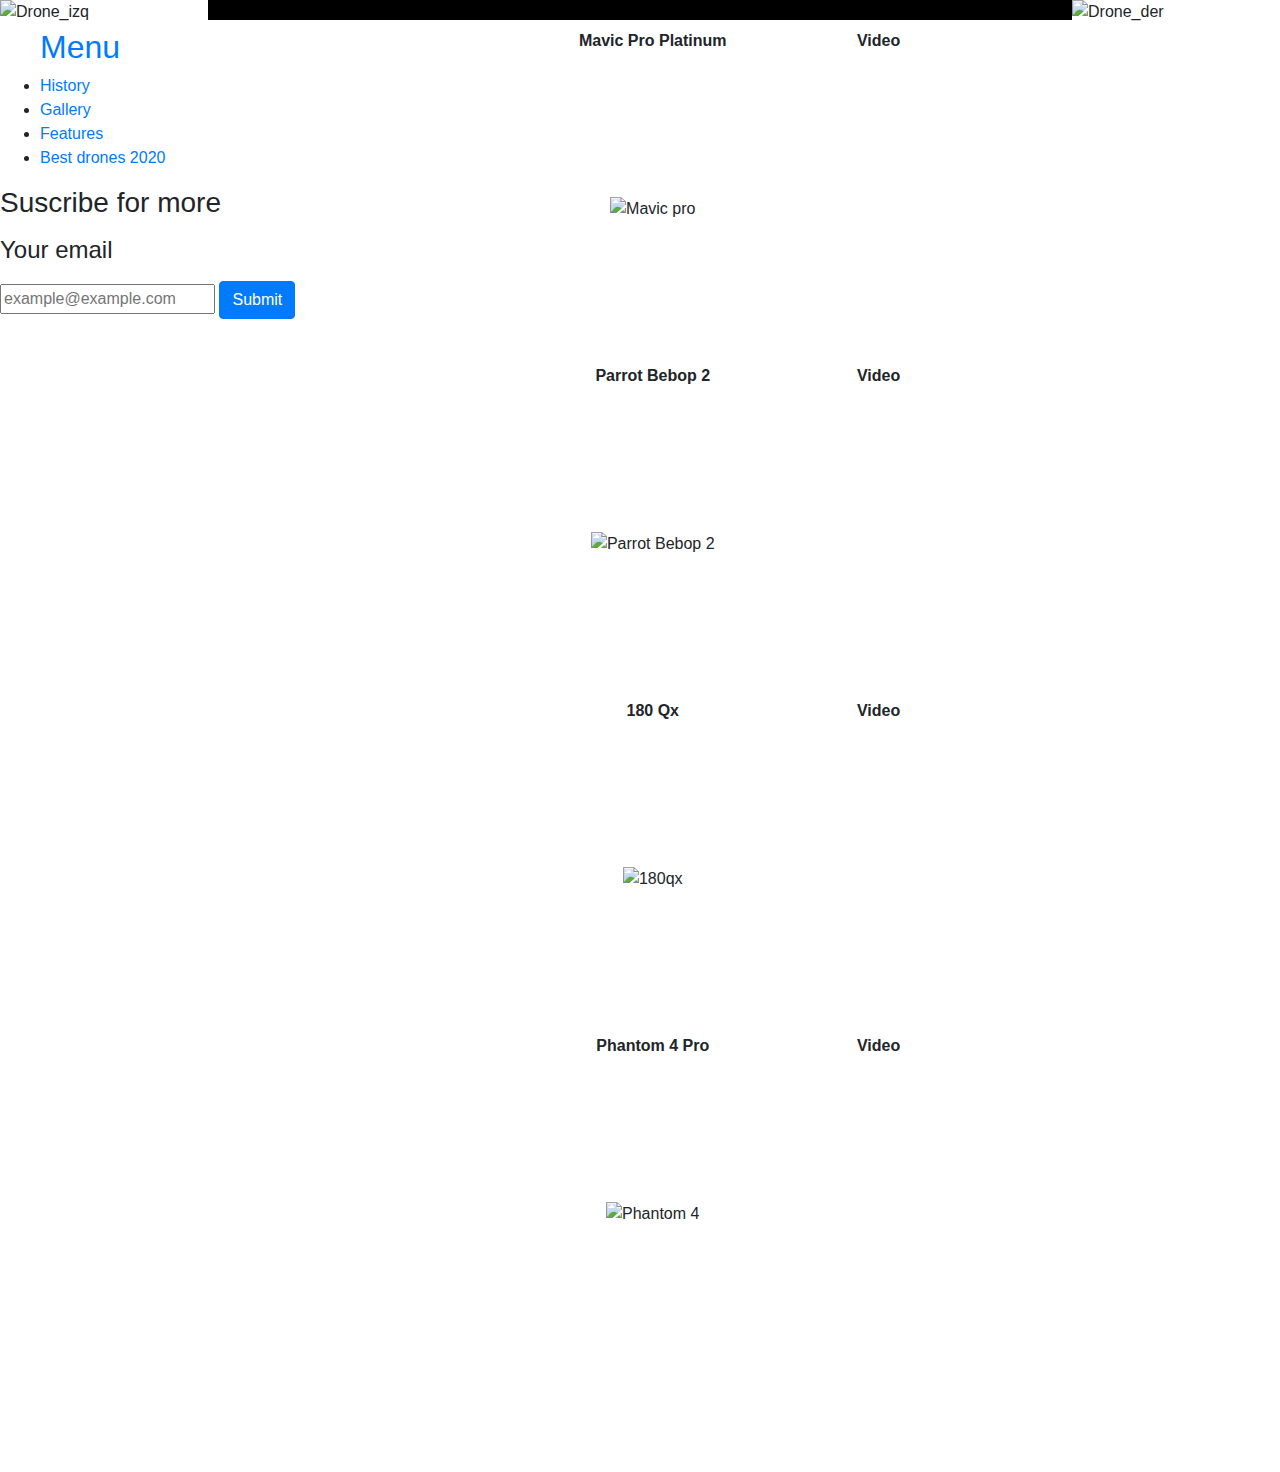
==== Pages (HTML)/page2.html @ bbf335b7 "update" ====
<!DOCTYPE html>
<html>
    <head>
        <title>Gallery</title>
        <link rel="stylesheet" href="https://maxcdn.bootstrapcdn.com/bootstrap/4.0.0/css/bootstrap.min.css" integrity="sha384-Gn5384xqQ1aoWXA+058RXPxPg6fy4IWvTNh0E263XmFcJlSAwiGgFAW/dAiS6JXm" crossorigin="anonymous">
        <link rel="stylesheet" href="../Styles/styles.css">
    </head>

    <body>
      <div class="media">
        <img src="../Images/Drone_izq.png" width="15%"class="mr-3" alt="Drone_izq" >
        <div class="media-body">
          <h1 class="mt-0" id="titulo" style="color: white;font-size:50px; text-align:center; font-family:Arial, sans-serif; font-weight:100;background-color: black; border: 10px solid black;
            "></h1>
        </div>
        <img src="../Images/Drone_der.png" width="15%"class="mr-3" alt="Drone_der">
    </div>



      <div class="row">
        <div class="col-3">
          <ul>
            <h2><a href="index.html">Menu</a></h2>
            <li><a href="page1.html">History</a></li>
            <li><a href="page2.html">Gallery</a></li>
            <li><a href="page3.html">Features</a></li>
            <li><a href="page4.html">Best drones 2020</a></li>
          </ul>
          <h3><p>Suscribe for more</p></h3>

        <form>
          <h4><p>Your email</p></h4>
          <input type="email" name="email" placeholder="example@example.com">
          <button class="btn btn-primary" type="submit" >Submit</button>
        </form>
      </div>
        <div class="col-9">
          <div id="fondo">
            <div style="text-align:center;">
            	<table style="margin: 0 auto;">
            		<tr>
            			<th>Mavic Pro Platinum</th>
            			<th>Video</th>
            		</tr>
            		<tr>
            			<td><img src="../Images/dji_mavic.jpg" alt="Mavic pro" width="300" height="auto"> </td>
            			<td><iframe width="300" height="300" src="https://www.youtube.com/embed/p1d_ptE6yrc" frameborder="0" allow="accelerometer; autoplay; encrypted-media; gyroscope; picture-in-picture" allowfullscreen></iframe></td>
            		</tr>
            		<tr>
            			<th>Parrot Bebop 2</th>
                  <th>Video</th>
            		</tr>
            		<tr>
            			<td><img src="../Images/parrot_gal.jpg" alt="Parrot Bebop 2" width="300" height="auto"> </td>
            			<td><iframe width="300" height="300" src="https://www.youtube.com/embed/2qdW7ramMr4" frameborder="0" allow="accelerometer; autoplay; encrypted-media; gyroscope; picture-in-picture" allowfullscreen></iframe></td>
            		</tr>
                  <tr>
            			<th>180 Qx</th>
            			<th>Video</th>
            		</tr>
                <tr>
            			<td><img src="../Images/180qx.jpg" alt="180qx" width="300" height="auto"> </td>
            			<td><iframe width="300" height="300" src="https://www.youtube.com/embed/pc08Sjdk98U" frameborder="0" allow="accelerometer; autoplay; encrypted-media; gyroscope; picture-in-picture" allowfullscreen></iframe></td>
            		</tr>
                <tr>
                <th>Phantom 4 Pro</th>
                <th>Video</th>
              </tr>
              <tr>
                <td><img src="../Images/phantom4.png" alt="Phantom 4" width="300" height="auto"> </td>
                <td><iframe width="300" height="300" src="https://www.youtube.com/embed/ZVNO-fib6fg" frameborder="0" allow="accelerometer; autoplay; encrypted-media; gyroscope; picture-in-picture" allowfullscreen></iframe></td>
              </tr>
            	</table>
                </div>
          </div>

        </div>
      </div>
      <p style="color:white; margin:20px; padding:20px">Copyright © 2020</p>


    </body>
</html>
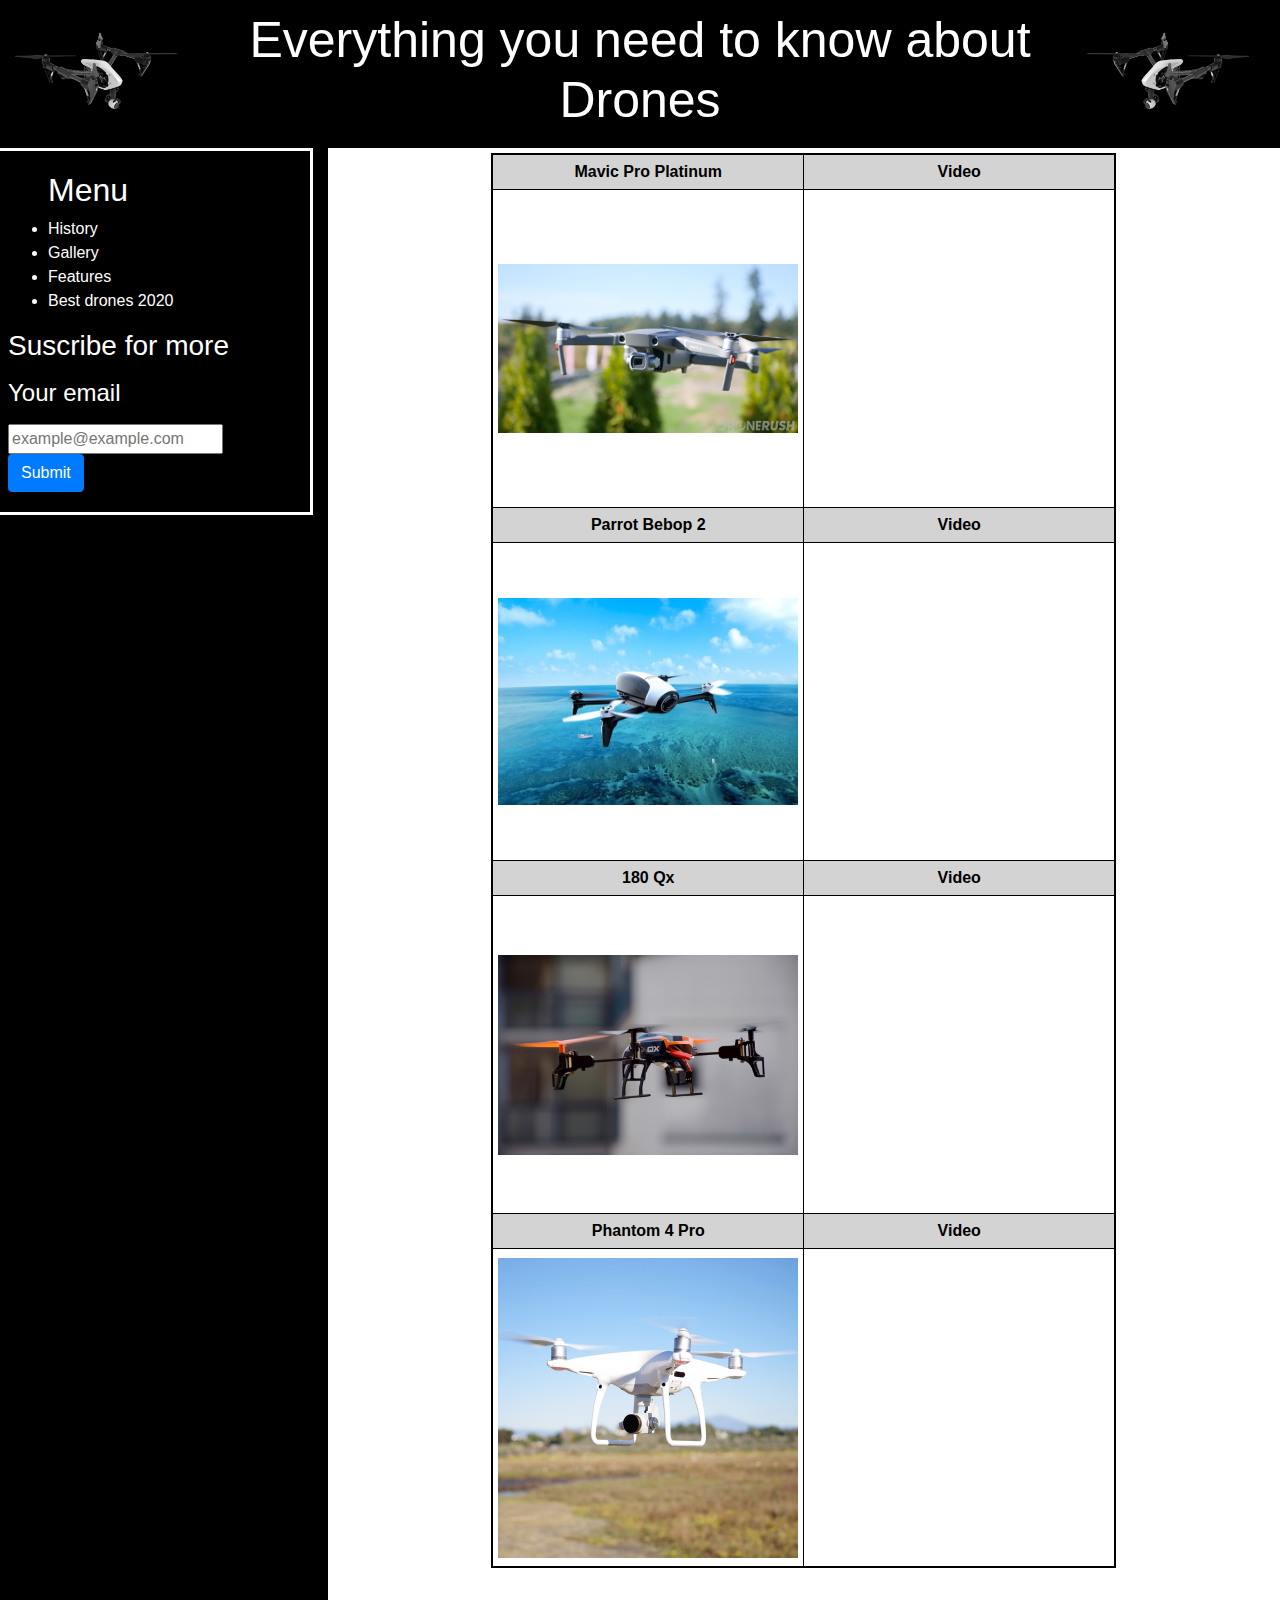
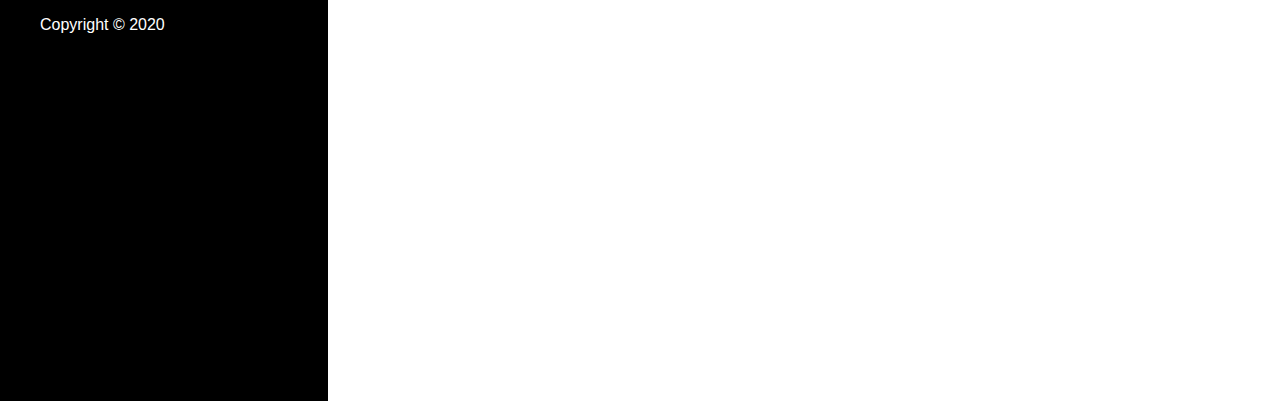
==== commit 0d420254: "update" ====
--- a/Pages (HTML)/page2.html
+++ b/Pages (HTML)/page2.html
@@ -21,7 +21,7 @@
       <div class="row">
         <div class="col-3">
           <ul>
-            <h2><a href="index.html">Menu</a></h2>
+            <h2><a href="../index.html">Menu</a></h2>
             <li><a href="page1.html">History</a></li>
             <li><a href="page2.html">Gallery</a></li>
             <li><a href="page3.html">Features</a></li>
--- a/Styles/styles.css
+++ b/Styles/styles.css
@@ -0,0 +1,125 @@
+.col-3 {
+  padding: 20px;
+  background-color: black;
+  border: 3px solid white;
+  color: white;
+  height: 100%; }
+
+body {
+  background-color: black; }
+
+ul, a {
+  color: white; }
+
+a:hover {
+  color: yellow; }
+
+#fondo {
+  padding: 5px;
+  /* position: relative;
+  left: 330px; */
+  /* margin:50px; */
+  background-color: white;
+  color: black;
+  height: 130%;
+  width: 100%; }
+
+/* .media {
+  position: fixed;
+} */
+.gallery {
+  border: 1px solid #ccc;
+  margin: 20px;
+  /* float: left; */
+  width: 90%; }
+
+/* .gallery:hover {
+  border: 1px solid #777;
+}*/
+.gallery img {
+  width: 100%;
+  height: auto; }
+
+.desc {
+  padding: 15px;
+  text-align: center;
+  background-color: black;
+  color: white; }
+
+/* .gallery img:active {
+  top: 0;
+  left: 0;
+  width: 300%;
+    /* background-color: black; */
+/* .gallery{
+    position: 10%;
+    animation-name: images;
+    animation-duration: 7s;
+     animation-fill-mode: backwards;
+  } */
+@keyframes images {
+  0% {
+    opacity: 0; }
+  50% {
+    opacity: 1; }
+  100% {
+    opacity: 0; } }
+.galeria {
+  height: calc( var(--h) + 3em);
+  width: var(--w);
+  /* border: 1px solid #555; */
+  position: relative;
+  display: inline-block; }
+
+.galeria img {
+  position: absolute;
+  top: 0;
+  left: 0;
+  opacity: 0;
+  /* transition: opacity 2s; */
+  border: 3px solid white; }
+
+.galeria input[type=radio] {
+  position: relative;
+  bottom: calc(-1 * var(--h) - 1.5em);
+  left: .5em; }
+
+.galeria input[type=radio]:nth-of-type(1):checked ~ img:nth-of-type(1) {
+  opacity: 1; }
+
+.galeria input[type=radio]:nth-of-type(2):checked ~ img:nth-of-type(2) {
+  opacity: 1; }
+
+.galeria input[type=radio]:nth-of-type(3):checked ~ img:nth-of-type(3) {
+  opacity: 1; }
+
+.galeria input[type=radio]:nth-of-type(4):checked ~ img:nth-of-type(4) {
+  opacity: 1; }
+
+img {
+  display: block;
+  margin: auto; }
+
+table {
+  border: 2px solid black;
+  border-collapse: collapse;
+  width: 50%; }
+
+th, td {
+  border: 1px solid black;
+  padding: 5px;
+  text-align: center; }
+
+th {
+  background-color: lightgray; }
+
+@media (min-width: 600px) {
+  #titulo::before {
+    content: "Everything you need to know about Drones"; } }
+@media (max-width: 599px) {
+  #titulo::before {
+    content: " Drones"; } }
+h1 {
+  color: black; }
+
+/*# sourceMappingURL=styles.css.map */
